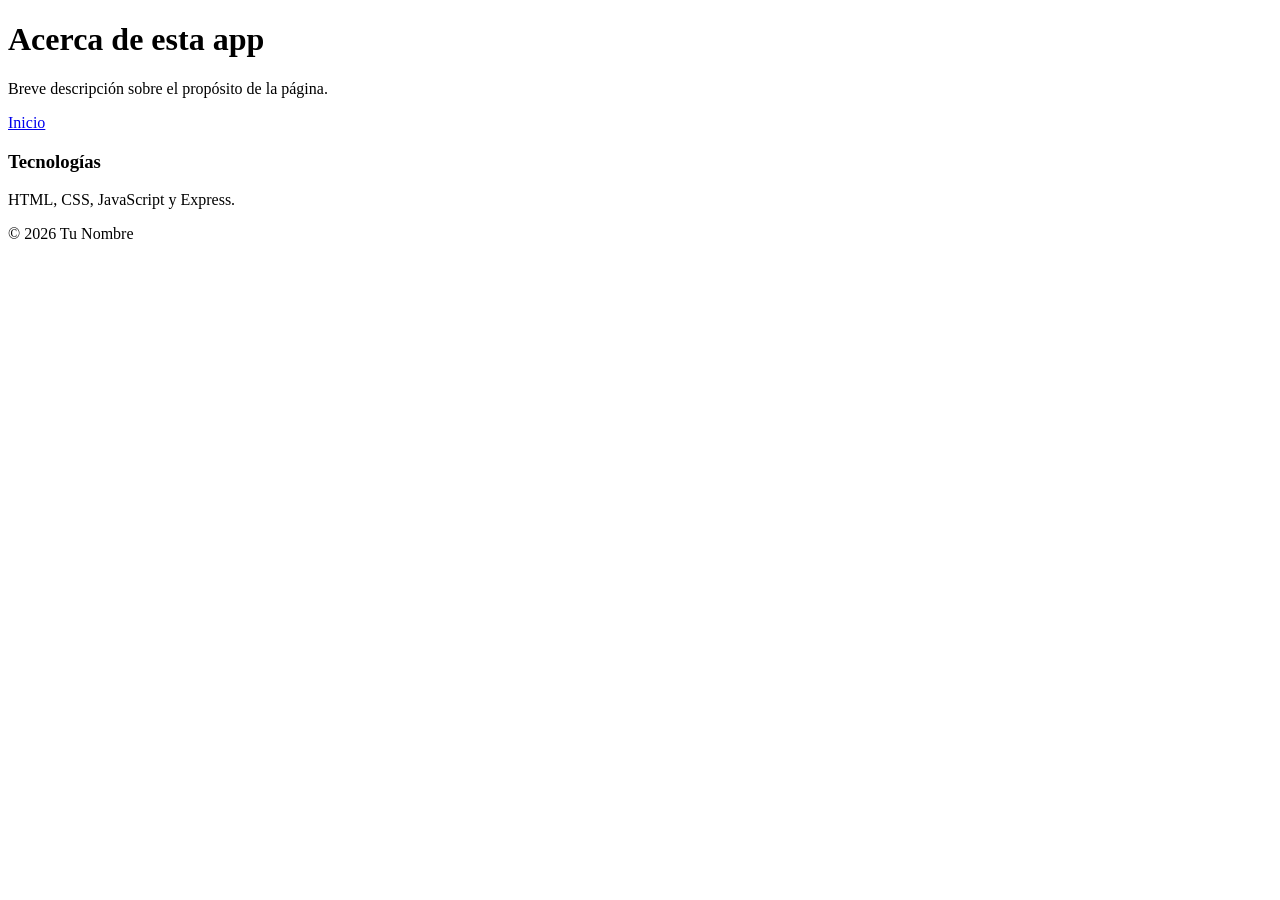
==== public/acerca.html @ 36a2c0d6 "agregadas las paginas de contacto y acerca" ====
<!doctype html>
<html lang="es">
  <head>
    <meta charset="utf-8">
    <meta name="viewport" content="width=device-width, initial-scale=1">
    <title>Acerca</title>
    <link rel="stylesheet" href="/styles.css">
  </head>
  <body>
    <div class="container">
      <header class="hero">
        <h1 class="title">Acerca de esta app</h1>
        <p class="subtitle">Breve descripción sobre el propósito de la página.</p>
        <a class="btn" href="/">Inicio</a>
      </header>

      <section class="features">
        <div class="card">
          <h3>Tecnologías</h3>
          <p>HTML, CSS, JavaScript y Express.</p>
        </div>
        
      </section>

      <footer class="footer">© 2026 Tu Nombre</footer>
    </div>
  </body>
</html>
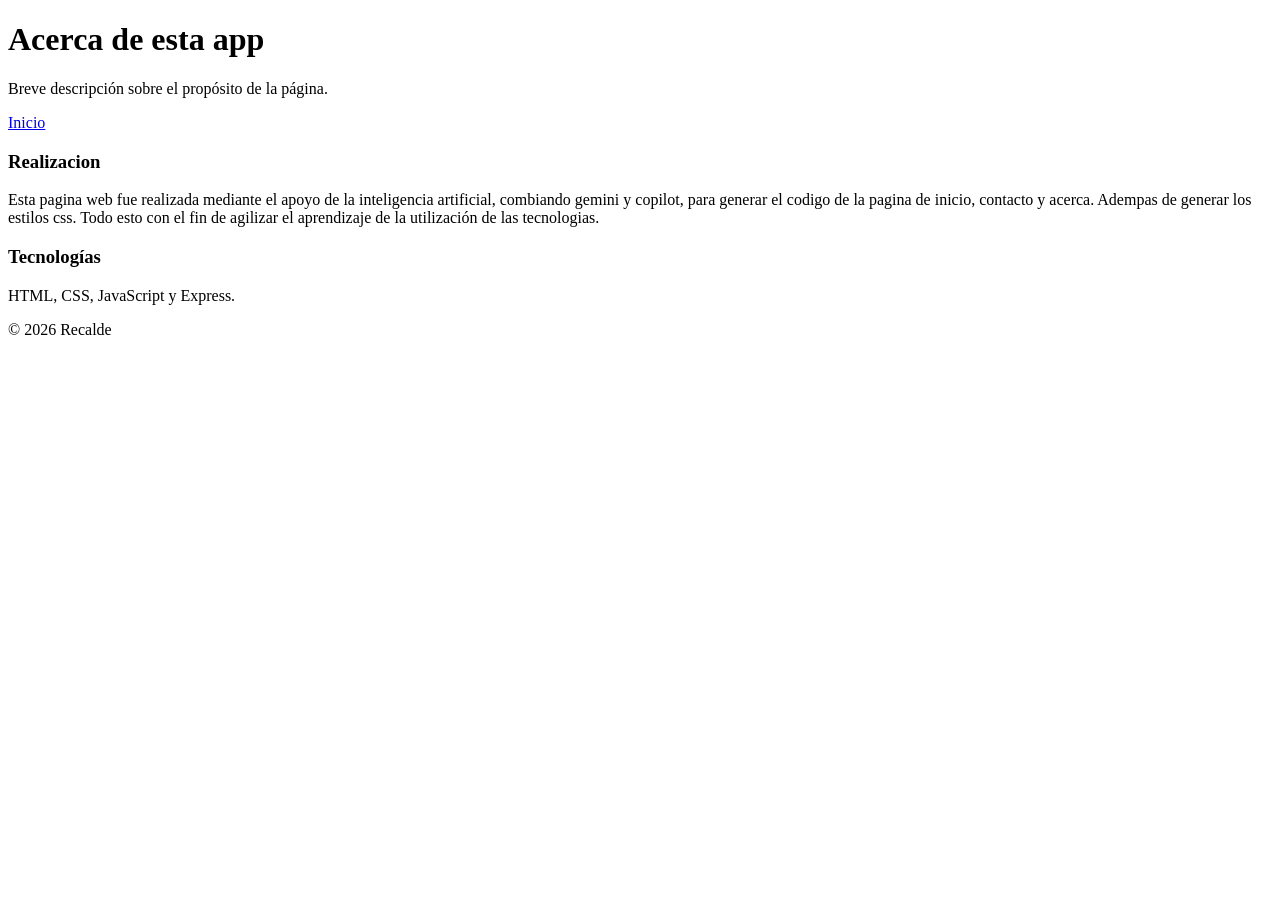
==== commit 12f34ccd: "Último commit del nivel 1. Cambios menores en css y html." ====
--- a/public/acerca.html
+++ b/public/acerca.html
@@ -13,16 +13,24 @@
         <p class="subtitle">Breve descripción sobre el propósito de la página.</p>
         <a class="btn" href="/">Inicio</a>
       </header>
-
+       <section class="features">
+        <div class="card">
+          <h3>Realizacion</h3>
+          <p>Esta pagina web fue realizada mediante el apoyo de la inteligencia artificial, combiando gemini
+            y copilot, para generar el codigo de la pagina de inicio, contacto y acerca. Adempas de generar los estilos
+            css. Todo esto con el fin de agilizar el aprendizaje de la utilización de las tecnologias.
+          </p>
+        </div>
+      </section>
       <section class="features">
         <div class="card">
           <h3>Tecnologías</h3>
           <p>HTML, CSS, JavaScript y Express.</p>
         </div>
-        
       </section>
+     
 
-      <footer class="footer">© 2026 Tu Nombre</footer>
+      <footer class="footer">© 2026 Recalde</footer>
     </div>
   </body>
 </html>
